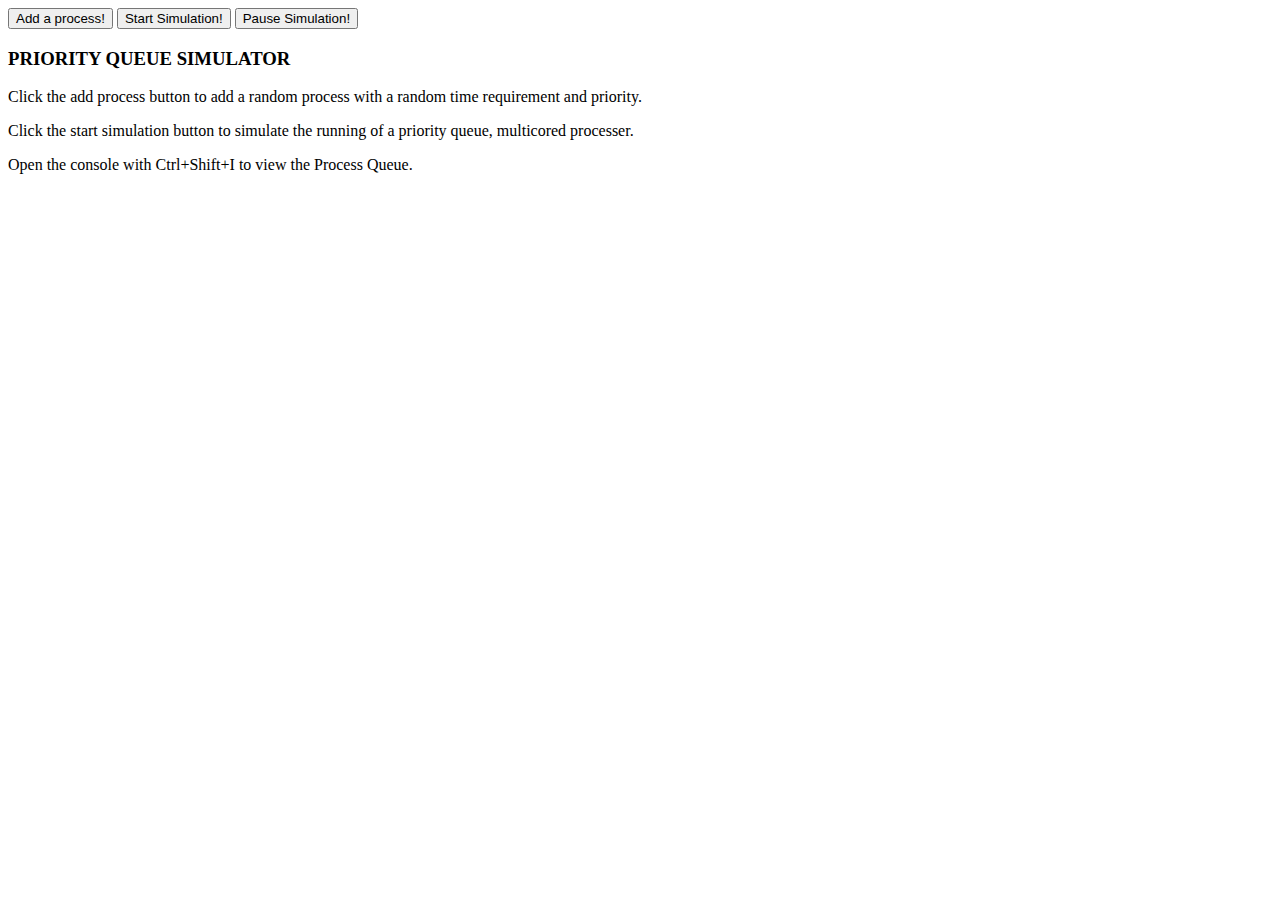
==== COMP3101_Animation/html/prio_q.html @ cfa18f50 "Add files via upload" ====
<!DOCTYPE html>
<html>
    <head>
        <title>Priority Queue Animation</title>
        <script src = "../js/prio_q.js"></script>
        <link rel = "stylesheet" href = "../styles/prio_q.css"/>
    </head>
    <body>
        <button id = "add-process">Add a process!</button>
        <button id = "dequeue">Start Simulation!</button>
        <button id = "pause-btn">Pause Simulation!</button>
        <br/>
        <h3>PRIORITY QUEUE SIMULATOR</h3>
        <p>Click the add process button to add a random process with a random time requirement and priority.</p>
        <p>Click the start simulation button to simulate the running of a priority queue, multicored processer. </p>
        <p>Open the console with Ctrl+Shift+I to view the Process Queue.</p>
        <div id = "animation_pane">
        
        </div>
        
        <footer>
            
        </footer>
    </body>
</html>
---- COMP3101_Animation/styles/prio_q.css ----
.process {
  width: 75px;
  height: 75px;
  border-radius: 50%;
  font-size: 24px;
  background: #e45c66;
  text-align: center;
  color: #000;
  border: solid 5px;
  margin: 10px;
}

.ready{
    border-color: #bbFFbb;
}

.blocked{
    border-color: #000;
}

.running{
    border-color: #eeee99;
}

.done{
    border-color: #33FF33;
}

.finished{
    visibility: none;
    z-index: -1;
    width: 0px;
    height: 0px;
    border: 0px;
    border-color: #000;
}

.finished p{
    font-size: 0px;
}

.tooltip{
    position: relative;
    visibility: hidden;
    opacity: 60%;
    width: 400px;
    
    display: inline-block;
    padding: 0px;
    background-color: black;
    color: #999;
    text-align: center;
    border-radius: 6px;
    border: solid 1px;
    border-color: #999;
    position: absolute;
    z-index: 1;
    font-size: 12px;
}

.tooltip p{
    margin: -40px;
}

.process:hover .tooltip{
    visibility: visible;
}

#add-process{
    
    margin = 40px;
}

#dequeue{
    
    margin = 40px;
}
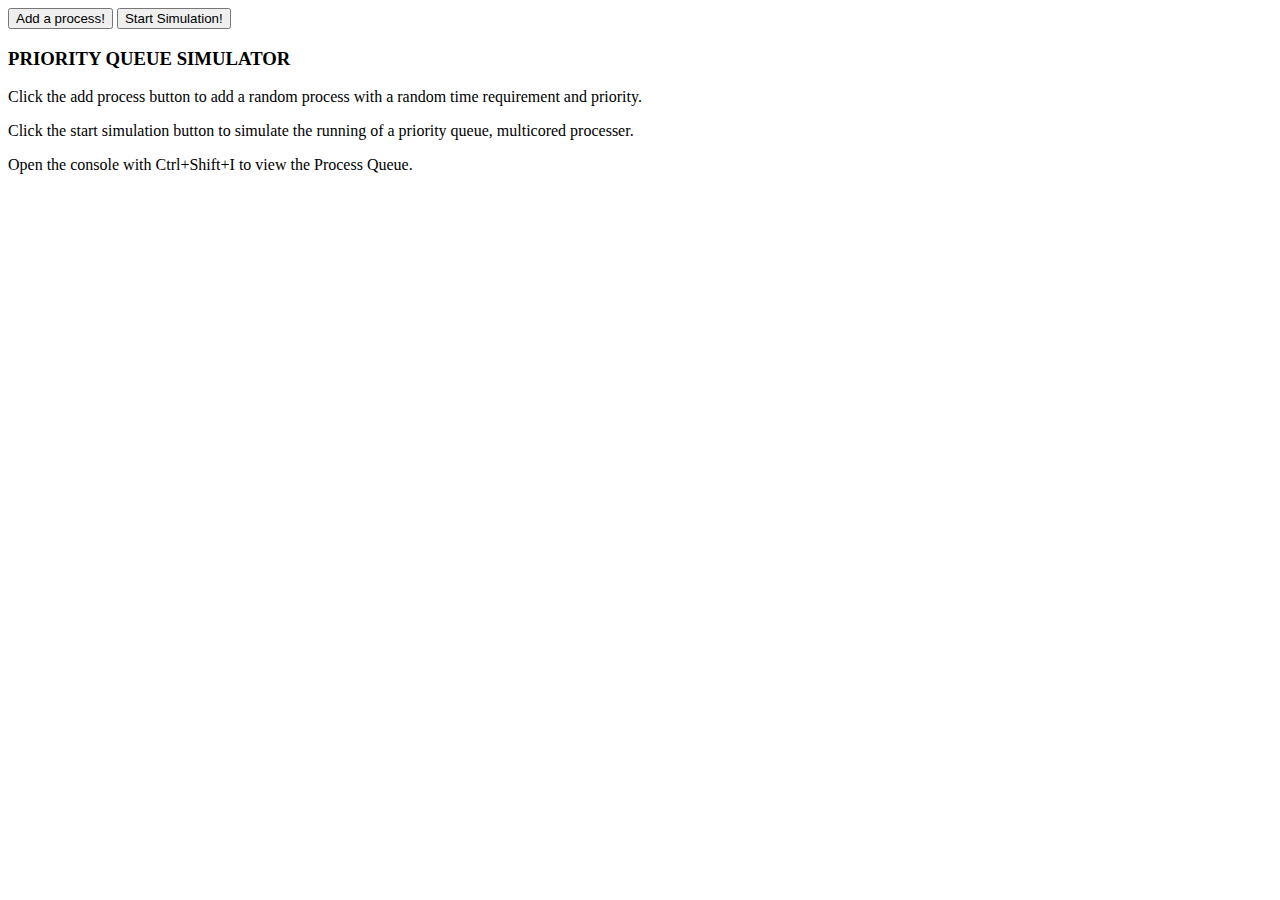
==== commit 8655d394: "Update prio_q.html" ====
--- a/COMP3101_Animation/html/prio_q.html
+++ b/COMP3101_Animation/html/prio_q.html
@@ -8,7 +8,7 @@
     <body>
         <button id = "add-process">Add a process!</button>
         <button id = "dequeue">Start Simulation!</button>
-        <button id = "pause-btn">Pause Simulation!</button>
+        
         <br/>
         <h3>PRIORITY QUEUE SIMULATOR</h3>
         <p>Click the add process button to add a random process with a random time requirement and priority.</p>
@@ -22,4 +22,4 @@
             
         </footer>
     </body>
-</html>+</html>
